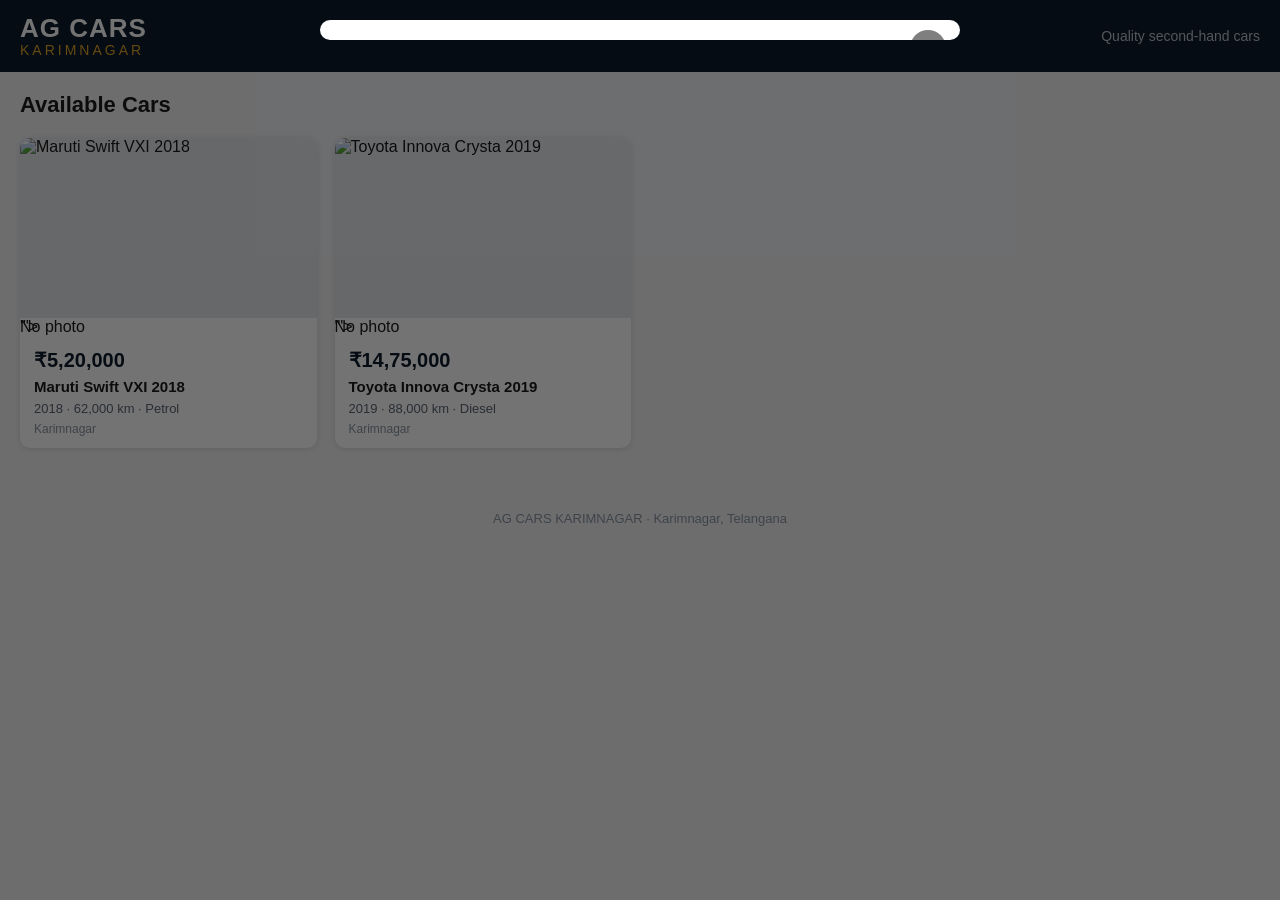
==== index.html @ 1bd9be73 "Add customer page: OLX-style grid + car detail with phone-first Call button Switch car list from car" ====
<!DOCTYPE html>
<html lang="en">
<head>
  <meta charset="UTF-8" />
  <meta name="viewport" content="width=device-width, initial-scale=1.0" />
  <title>AG CARS KARIMNAGAR — Second-hand Cars</title>
  <link rel="stylesheet" href="style.css" />
</head>
<body>
  <!-- Header with logo + name -->
  <header class="site-header">
    <div class="brand">
      <img src="images/logo.png" alt="AG Cars Logo" class="logo"
           onerror="this.style.display='none'" />
      <div class="brand-text">
        <span class="brand-name">AG CARS</span>
        <span class="brand-city">KARIMNAGAR</span>
      </div>
    </div>
    <div class="tagline">Quality second-hand cars</div>
  </header>

  <!-- Customer car grid -->
  <main>
    <h1 class="page-title">Available Cars</h1>
    <section id="car-list" class="car-grid"></section>
    <p id="empty-msg" class="empty-msg" hidden>No cars available right now. Please check back soon.</p>
  </main>

  <!-- Car detail popup (hidden until a car is clicked) -->
  <div id="car-detail" class="detail-overlay" hidden>
    <div class="detail-box">
      <button class="close-btn" id="close-detail" aria-label="Close">&times;</button>
      <div id="detail-content"></div>
    </div>
  </div>

  <footer class="site-footer">
    <p>AG CARS KARIMNAGAR &middot; Karimnagar, Telangana</p>
  </footer>

  <!-- Car data first, then the page logic -->
  <script src="cars.js"></script>
  <script src="script.js"></script>
</body>
</html>
---- style.css ----
/* ---- AG CARS KARIMNAGAR — customer page styles ---- */

* { box-sizing: border-box; }

body {
  margin: 0;
  font-family: Arial, Helvetica, sans-serif;
  background: #f2f3f5;
  color: #1a1a1a;
}

/* Header / logo */
.site-header {
  background: #0d1b2a;
  color: #fff;
  padding: 14px 20px;
  display: flex;
  align-items: center;
  justify-content: space-between;
  flex-wrap: wrap;
  gap: 10px;
}
.brand { display: flex; align-items: center; gap: 12px; }
.logo { height: 48px; width: auto; border-radius: 6px; background: #fff; }
.brand-text { display: flex; flex-direction: column; line-height: 1.1; }
.brand-name { font-size: 26px; font-weight: 800; letter-spacing: 1px; }
.brand-city { font-size: 14px; letter-spacing: 3px; color: #e0a526; }
.tagline { font-size: 14px; color: #b8c2cc; }

/* Page title */
.page-title {
  margin: 20px;
  font-size: 22px;
}

/* Car grid (OLX-style) */
.car-grid {
  display: grid;
  grid-template-columns: repeat(auto-fill, minmax(260px, 1fr));
  gap: 18px;
  padding: 0 20px 30px;
}

.car-card {
  background: #fff;
  border-radius: 10px;
  overflow: hidden;
  box-shadow: 0 1px 6px rgba(0,0,0,.12);
  cursor: pointer;
  transition: transform .12s ease, box-shadow .12s ease;
  display: flex;
  flex-direction: column;
}
.car-card:hover { transform: translateY(-3px); box-shadow: 0 6px 18px rgba(0,0,0,.18); }

.card-img-wrap { position: relative; height: 180px; background: #e6e8eb; }
.card-img-wrap img { width: 100%; height: 100%; object-fit: cover; display: block; }
.no-photo {
  display: flex; align-items: center; justify-content: center;
  height: 100%; color: #8a94a0; font-size: 14px;
}
.badge-sold {
  position: absolute; top: 10px; left: 10px;
  background: #d32f2f; color: #fff; font-size: 12px; font-weight: 700;
  padding: 4px 10px; border-radius: 4px;
}

.card-body { padding: 12px 14px; display: flex; flex-direction: column; gap: 6px; }
.card-price { font-size: 20px; font-weight: 800; color: #0d1b2a; }
.card-name { font-size: 15px; font-weight: 600; }
.card-meta { font-size: 13px; color: #5a6470; }
.card-location { font-size: 12px; color: #8a94a0; }

/* Detail popup */
.detail-overlay {
  position: fixed; inset: 0;
  background: rgba(0,0,0,.55);
  display: flex; align-items: flex-start; justify-content: center;
  padding: 20px; overflow-y: auto; z-index: 50;
}
.detail-box {
  background: #fff; border-radius: 12px; max-width: 640px; width: 100%;
  position: relative; padding: 0 0 20px; overflow: hidden;
}
.close-btn {
  position: absolute; top: 10px; right: 14px;
  background: rgba(0,0,0,.5); color: #fff; border: none;
  width: 36px; height: 36px; border-radius: 50%;
  font-size: 22px; cursor: pointer; line-height: 1; z-index: 2;
}

.detail-photos { display: flex; overflow-x: auto; gap: 4px; background: #e6e8eb; }
.detail-photos img { height: 260px; width: auto; object-fit: cover; flex: 0 0 auto; }
.detail-photos .no-photo { height: 260px; width: 100%; }

.detail-body { padding: 16px 20px; }
.detail-title { font-size: 22px; font-weight: 800; margin: 0 0 4px; }
.detail-price { font-size: 26px; font-weight: 800; color: #0d7a3f; margin: 2px 0 14px; }

/* Phone shown FIRST, prominent, with Call button */
.contact-box {
  background: #e8f5ec; border: 1px solid #b7e0c4; border-radius: 10px;
  padding: 14px; margin-bottom: 18px; text-align: center;
}
.contact-label { font-size: 13px; color: #0d7a3f; margin-bottom: 6px; }
.contact-phone { font-size: 20px; font-weight: 800; color: #0d1b2a; margin-bottom: 10px; }
.call-btn {
  display: inline-block; background: #0d7a3f; color: #fff;
  text-decoration: none; font-weight: 700; font-size: 16px;
  padding: 12px 26px; border-radius: 8px;
}
.call-btn:hover { background: #0a6333; }

/* Spec table */
.spec-grid {
  display: grid; grid-template-columns: 1fr 1fr; gap: 8px 20px;
}
.spec-row { display: flex; justify-content: space-between; border-bottom: 1px solid #eef0f2; padding: 6px 0; font-size: 14px; }
.spec-label { color: #5a6470; }
.spec-value { font-weight: 600; }
.detail-desc { margin-top: 16px; font-size: 14px; color: #333; line-height: 1.5; }

.empty-msg { text-align: center; color: #8a94a0; padding: 40px; }

.site-footer { text-align: center; padding: 20px; color: #8a94a0; font-size: 13px; }

@media (max-width: 500px) {
  .spec-grid { grid-template-columns: 1fr; }
  .brand-name { font-size: 22px; }
}
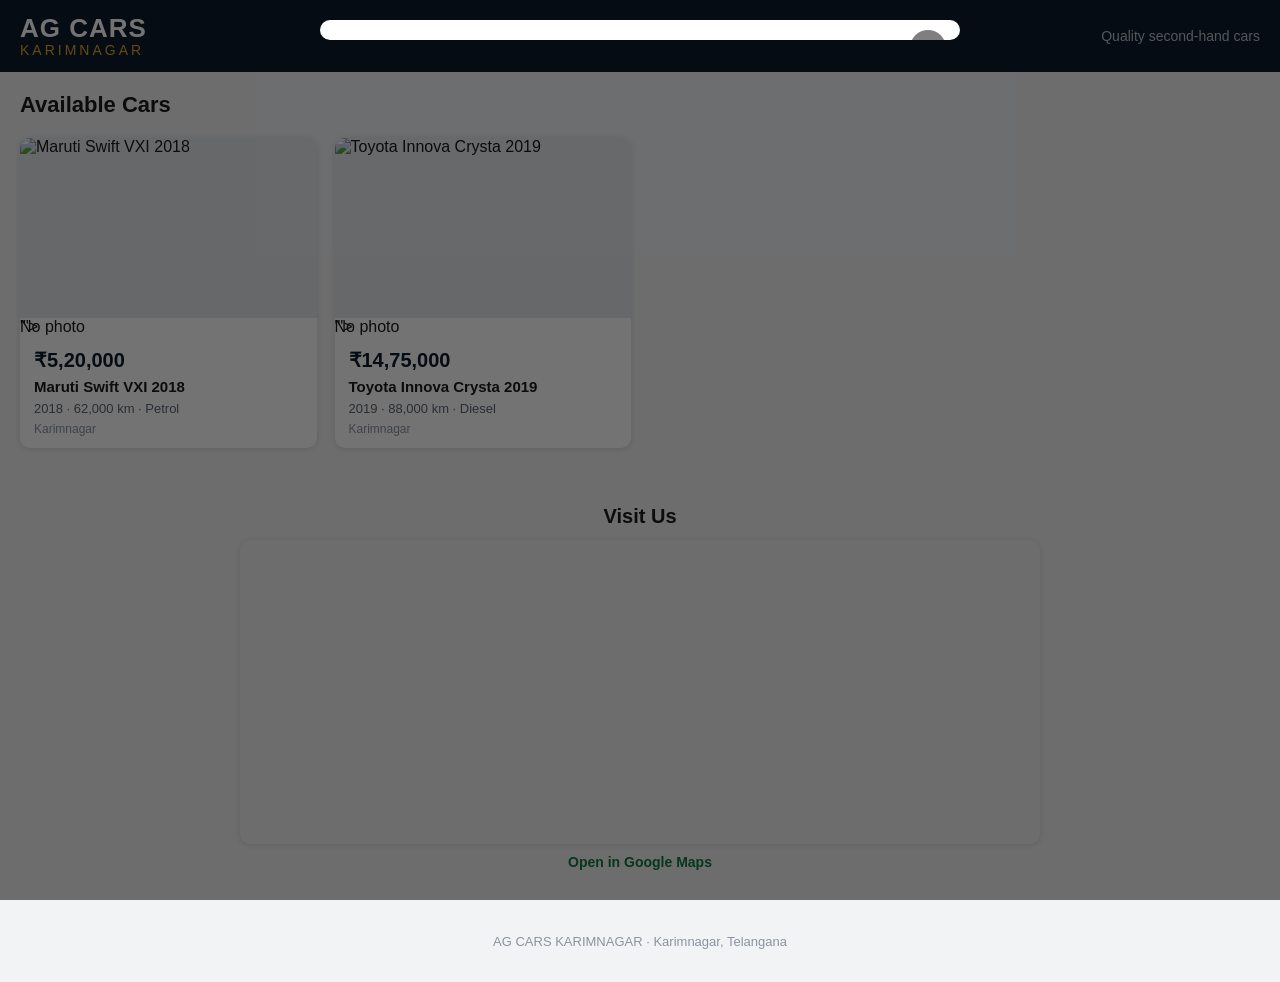
==== commit 841db8c5: "Add Visit Us map section to footer using shared Google Maps location Co-Authored-By: Claude Sonnet 5" ====
--- a/index.html
+++ b/index.html
@@ -35,6 +35,21 @@
     </div>
   </div>
 
+  <section class="map-section">
+    <h2 class="map-title">Visit Us</h2>
+    <div class="map-wrap">
+      <iframe
+        src="https://www.google.com/maps?q=18.412175,79.134104&output=embed"
+        width="100%" height="300" style="border:0"
+        allowfullscreen loading="lazy"
+        referrerpolicy="no-referrer-when-downgrade">
+      </iframe>
+    </div>
+    <a class="map-link" href="https://maps.app.goo.gl/Le11pBL2giMgtD6c6" target="_blank" rel="noopener">
+      Open in Google Maps
+    </a>
+  </section>
+
   <footer class="site-footer">
     <p>AG CARS KARIMNAGAR &middot; Karimnagar, Telangana</p>
   </footer>
--- a/style.css
+++ b/style.css
@@ -122,6 +122,19 @@
 
 .empty-msg { text-align: center; color: #8a94a0; padding: 40px; }
 
+/* Map section */
+.map-section { padding: 10px 20px 30px; text-align: center; }
+.map-title { font-size: 20px; margin-bottom: 12px; }
+.map-wrap {
+  max-width: 800px; margin: 0 auto; border-radius: 10px;
+  overflow: hidden; box-shadow: 0 1px 6px rgba(0,0,0,.12);
+}
+.map-link {
+  display: inline-block; margin-top: 10px; color: #0d7a3f;
+  font-weight: 600; text-decoration: none; font-size: 14px;
+}
+.map-link:hover { text-decoration: underline; }
+
 .site-footer { text-align: center; padding: 20px; color: #8a94a0; font-size: 13px; }
 
 @media (max-width: 500px) {
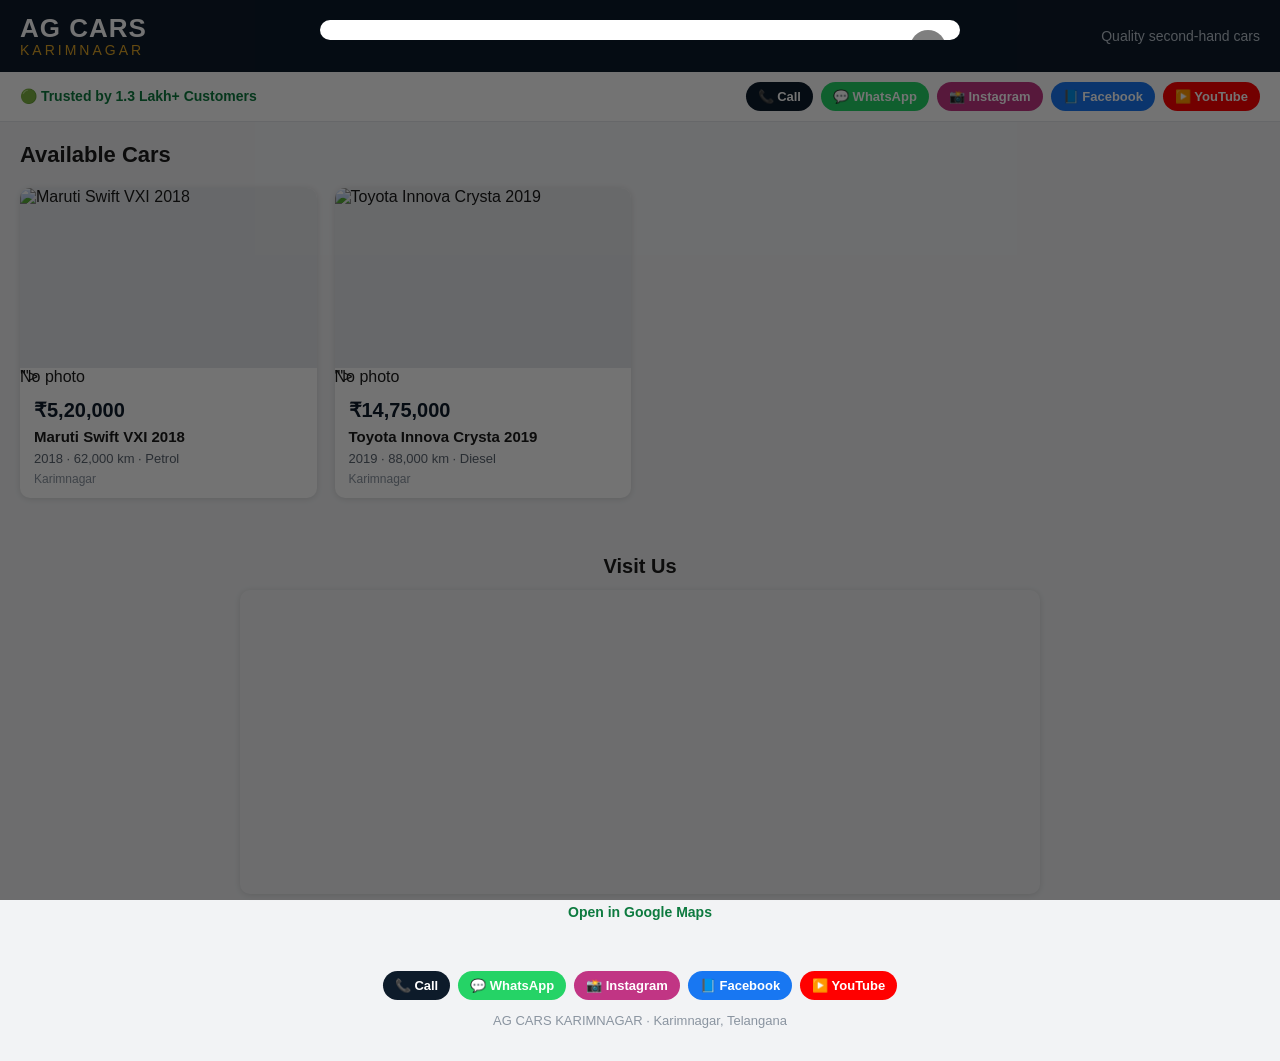
==== commit c94ebab4: "Add trust badge and Call/WhatsApp/Instagram/Facebook/YouTube contact bar Shown under header and repe" ====
--- a/index.html
+++ b/index.html
@@ -19,6 +19,18 @@
     </div>
     <div class="tagline">Quality second-hand cars</div>
   </header>
+
+  <!-- Trust badge + social / contact options -->
+  <div class="trust-bar">
+    <span class="trust-text">🟢 Trusted by 1.3 Lakh+ Customers</span>
+    <div class="social-icons">
+      <a class="social-btn call" href="tel:+919848533710">📞 Call</a>
+      <a class="social-btn whatsapp" href="https://wa.me/919848533710" target="_blank" rel="noopener">💬 WhatsApp</a>
+      <a class="social-btn instagram" href="https://www.instagram.com/ag_cars_karimnagar?xtok=MWNiaXZ2OWxxOGI2eQ==" target="_blank" rel="noopener">📸 Instagram</a>
+      <a class="social-btn facebook" href="https://www.facebook.com/share/19fUTip3yz/?mibextid=wwXIfr" target="_blank" rel="noopener">📘 Facebook</a>
+      <a class="social-btn youtube" href="https://www.youtube.com/@agcarskarimnagar7275" target="_blank" rel="noopener">▶️ YouTube</a>
+    </div>
+  </div>
 
   <!-- Customer car grid -->
   <main>
@@ -51,6 +63,13 @@
   </section>
 
   <footer class="site-footer">
+    <div class="social-icons footer-icons">
+      <a class="social-btn call" href="tel:+919848533710">📞 Call</a>
+      <a class="social-btn whatsapp" href="https://wa.me/919848533710" target="_blank" rel="noopener">💬 WhatsApp</a>
+      <a class="social-btn instagram" href="https://www.instagram.com/ag_cars_karimnagar?xtok=MWNiaXZ2OWxxOGI2eQ==" target="_blank" rel="noopener">📸 Instagram</a>
+      <a class="social-btn facebook" href="https://www.facebook.com/share/19fUTip3yz/?mibextid=wwXIfr" target="_blank" rel="noopener">📘 Facebook</a>
+      <a class="social-btn youtube" href="https://www.youtube.com/@agcarskarimnagar7275" target="_blank" rel="noopener">▶️ YouTube</a>
+    </div>
     <p>AG CARS KARIMNAGAR &middot; Karimnagar, Telangana</p>
   </footer>
 
--- a/style.css
+++ b/style.css
@@ -26,6 +26,34 @@
 .brand-name { font-size: 26px; font-weight: 800; letter-spacing: 1px; }
 .brand-city { font-size: 14px; letter-spacing: 3px; color: #e0a526; }
 .tagline { font-size: 14px; color: #b8c2cc; }
+
+/* Trust badge + social/contact bar */
+.trust-bar {
+  background: #fff;
+  border-bottom: 1px solid #e2e5e9;
+  padding: 10px 20px;
+  display: flex;
+  align-items: center;
+  justify-content: space-between;
+  flex-wrap: wrap;
+  gap: 10px;
+}
+.trust-text { font-size: 14px; font-weight: 700; color: #0d7a3f; }
+.social-icons { display: flex; gap: 8px; flex-wrap: wrap; }
+.social-btn {
+  display: inline-flex; align-items: center; gap: 4px;
+  text-decoration: none; font-size: 13px; font-weight: 600;
+  padding: 7px 12px; border-radius: 20px; color: #fff;
+  white-space: nowrap;
+}
+.social-btn.call { background: #0d1b2a; }
+.social-btn.whatsapp { background: #25D366; }
+.social-btn.instagram { background: #C13584; }
+.social-btn.facebook { background: #1877F2; }
+.social-btn.youtube { background: #FF0000; }
+.social-btn:hover { opacity: .88; }
+
+.footer-icons { justify-content: center; margin-bottom: 12px; }
 
 /* Page title */
 .page-title {
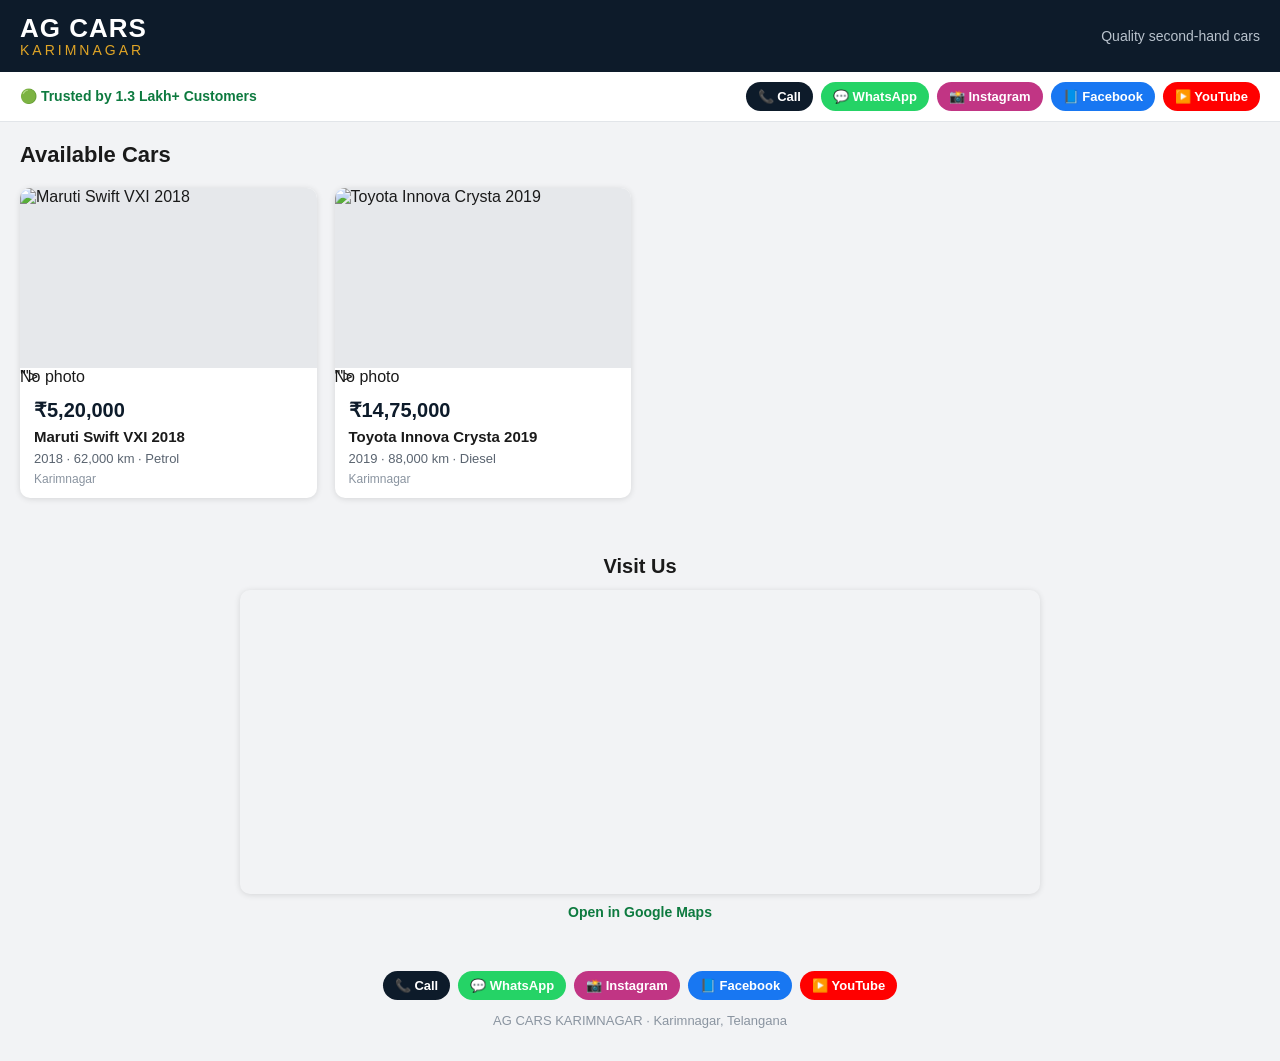
==== commit a37837ef: "Wire up Firebase SDK (app, firestore, storage, auth) via script tags" ====
--- a/index.html
+++ b/index.html
@@ -73,6 +73,12 @@
     <p>AG CARS KARIMNAGAR &middot; Karimnagar, Telangana</p>
   </footer>
 
+  <!-- Firebase SDKs -->
+  <script src="https://www.gstatic.com/firebasejs/10.7.1/firebase-app-compat.js"></script>
+  <script src="https://www.gstatic.com/firebasejs/10.7.1/firebase-firestore-compat.js"></script>
+  <script src="https://www.gstatic.com/firebasejs/10.7.1/firebase-storage-compat.js"></script>
+  <script src="firebase-init.js"></script>
+
   <!-- Car data first, then the page logic -->
   <script src="cars.js"></script>
   <script src="script.js"></script>
--- a/style.css
+++ b/style.css
@@ -106,6 +106,7 @@
   display: flex; align-items: flex-start; justify-content: center;
   padding: 20px; overflow-y: auto; z-index: 50;
 }
+.detail-overlay[hidden] { display: none; }
 .detail-box {
   background: #fff; border-radius: 12px; max-width: 640px; width: 100%;
   position: relative; padding: 0 0 20px; overflow: hidden;
@@ -165,6 +166,29 @@
 
 .site-footer { text-align: center; padding: 20px; color: #8a94a0; font-size: 13px; }
 
+/* Admin page */
+.admin-main { max-width: 800px; margin: 0 auto; padding: 0 20px 40px; }
+.admin-note {
+  background: #fff7e0; border: 1px solid #f0ddb0; border-radius: 8px;
+  padding: 12px 14px; font-size: 13px; color: #6b5a1f; margin: 16px 0;
+}
+.admin-note code { background: #f0e6c8; padding: 1px 5px; border-radius: 4px; }
+.admin-list { display: flex; flex-direction: column; gap: 8px; margin-bottom: 20px; }
+.admin-row {
+  display: flex; align-items: center; justify-content: space-between;
+  background: #fff; border-radius: 8px; padding: 10px 14px;
+  box-shadow: 0 1px 4px rgba(0,0,0,.08); font-size: 14px;
+}
+.delete-btn {
+  background: #d32f2f; color: #fff; border: none; border-radius: 6px;
+  padding: 6px 14px; font-size: 13px; font-weight: 600; cursor: pointer;
+}
+.delete-btn:hover { background: #b02525; }
+.output-box {
+  width: 100%; font-family: Consolas, monospace; font-size: 12px;
+  border: 1px solid #ccd2d8; border-radius: 8px; padding: 10px; margin-bottom: 10px;
+}
+
 @media (max-width: 500px) {
   .spec-grid { grid-template-columns: 1fr; }
   .brand-name { font-size: 22px; }
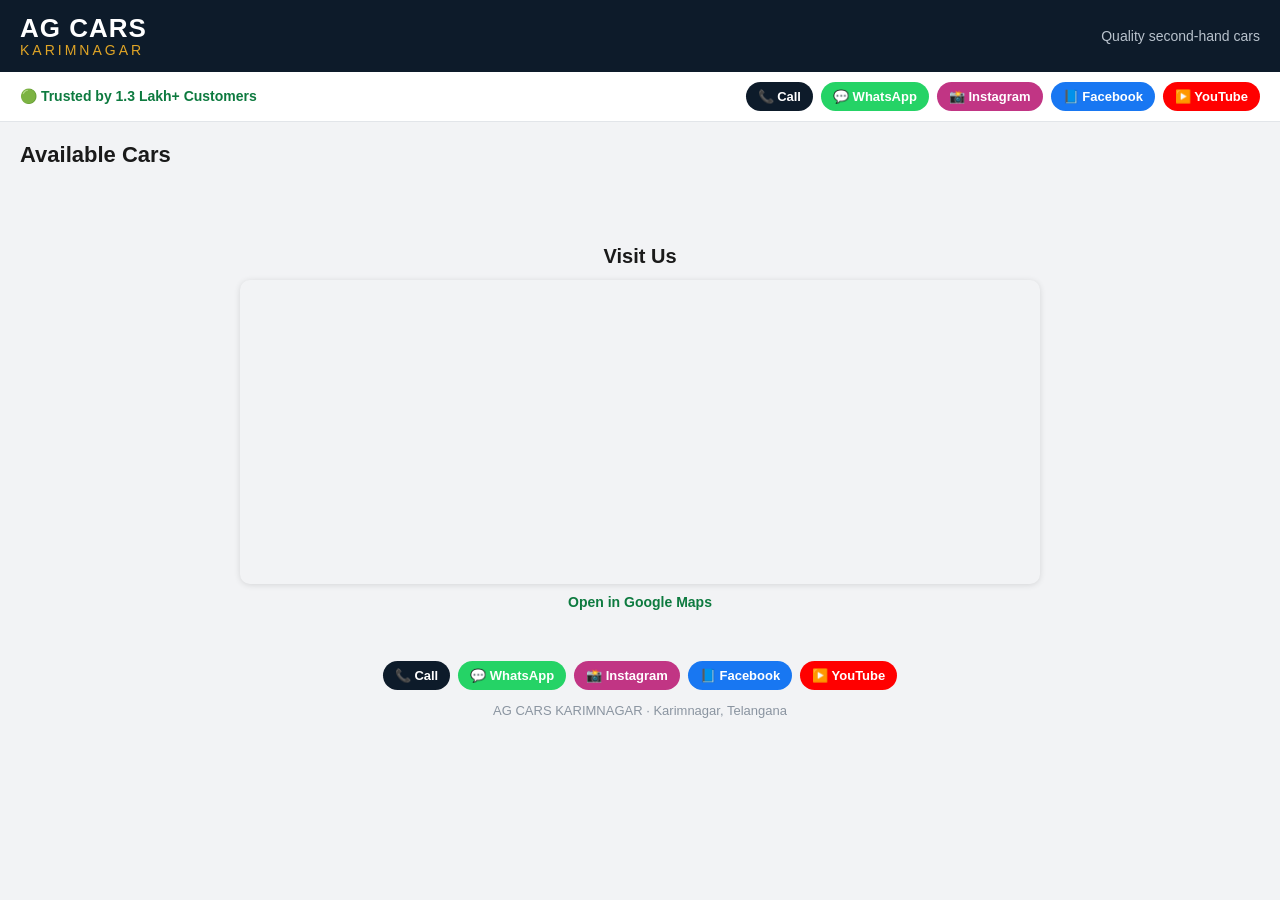
==== commit 3c4b704e: "Switch to Firestore-backed cars with admin login and Cloudinary photo uploads - Admin page: email/pa" ====
--- a/index.html
+++ b/index.html
@@ -76,11 +76,8 @@
   <!-- Firebase SDKs -->
   <script src="https://www.gstatic.com/firebasejs/10.7.1/firebase-app-compat.js"></script>
   <script src="https://www.gstatic.com/firebasejs/10.7.1/firebase-firestore-compat.js"></script>
-  <script src="https://www.gstatic.com/firebasejs/10.7.1/firebase-storage-compat.js"></script>
   <script src="firebase-init.js"></script>
 
-  <!-- Car data first, then the page logic -->
-  <script src="cars.js"></script>
   <script src="script.js"></script>
 </body>
 </html>
--- a/style.css
+++ b/style.css
@@ -189,6 +189,27 @@
   border: 1px solid #ccd2d8; border-radius: 8px; padding: 10px; margin-bottom: 10px;
 }
 
+/* Admin login + add-car form */
+.admin-topbar {
+  display: flex; align-items: center; justify-content: space-between;
+  margin-bottom: 10px; font-size: 14px; color: #5a6470;
+}
+.admin-form {
+  display: flex; flex-direction: column; gap: 14px;
+  background: #fff; border-radius: 10px; padding: 18px;
+  box-shadow: 0 1px 6px rgba(0,0,0,.08); margin-bottom: 24px;
+}
+.admin-form label {
+  display: flex; flex-direction: column; gap: 4px;
+  font-size: 13px; font-weight: 600; color: #3a4350;
+}
+.admin-form input, .admin-form select, .admin-form textarea {
+  font-size: 15px; padding: 8px 10px; border: 1px solid #ccd2d8;
+  border-radius: 6px; font-family: inherit;
+}
+.form-error { color: #d32f2f; font-size: 13px; margin: 0; }
+.form-status { color: #0d7a3f; font-size: 13px; margin: 0; font-weight: 600; }
+
 @media (max-width: 500px) {
   .spec-grid { grid-template-columns: 1fr; }
   .brand-name { font-size: 22px; }
